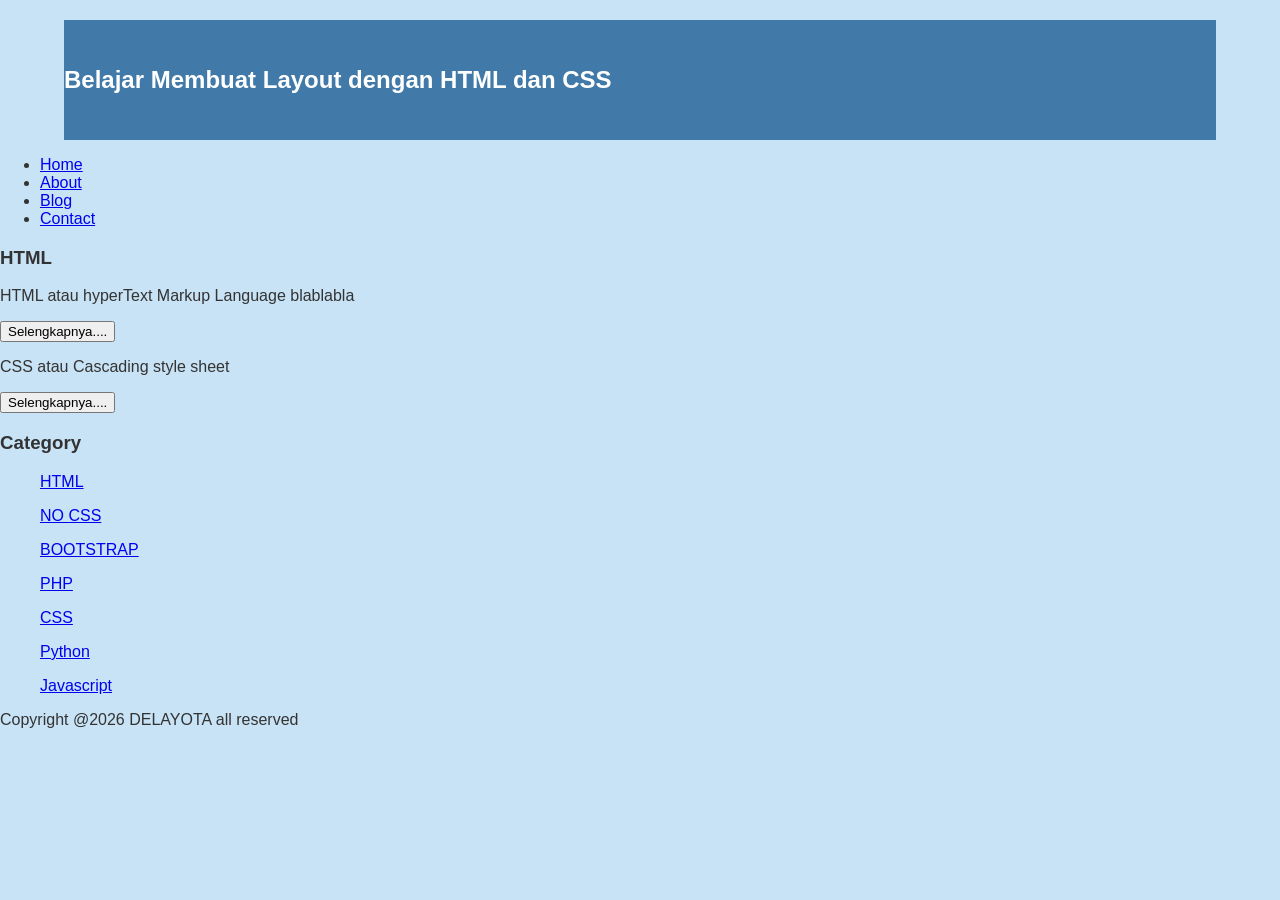
==== index.html @ 295136d4 "Add files via upload" ====
<!DOCTYPE html>
<html lang="en">
<head>
    <meta charset="UTF-8">
    <title>Delayota</title>
    <link rel="stylesheet" href="style.css">
</head>
<body>
    <!-- Header -->
    <div class="header">
        <h2>Belajar Membuat Layout dengan HTML dan CSS</h2>
    </div>

    <!-- Navigation -->
    <ul>
        <li><a href="index.html">Home</a></li>
        <li><a href="about.html">About</a></li>
        <li><a href="#">Blog</a></li>
        <li><a href="#">Contact</a></li>
    </ul>

    <!-- Content -->
    <h3>HTML</h3>
    <p>HTML atau hyperText Markup Language blablabla</p>
    <button>Selengkapnya....</button>

    <p>CSS atau Cascading style sheet</p>
    <button>Selengkapnya....</button>

    <!-- Category -->
    <h3>Category</h3>
    <ul>
        <p><a href="#">HTML</a></p>
        <p><a href="#">NO CSS</a></p>
        <p><a href="#">BOOTSTRAP</a></p>
        <p><a href="#">PHP</a></p>
        <p><a href="#">CSS</a></p>
        <p><a href="#">Python</a></p>
        <p><a href="#">Javascript</a></p>
    </ul>

    <!-- Footer -->
    <p>Copyright @2026 DELAYOTA all reserved</p>
</body>
</html>
---- style.css ----
body{
       background:#c8e3f5;
       color:#333;
       width:100%;
       font-family:sans-serif;
       margin:0 auto;
   }

   .header{
       width:90%;
       margin:auto;
       height:120px;
       line-height:120px;
       background:#417aa8;
       color:#fff;
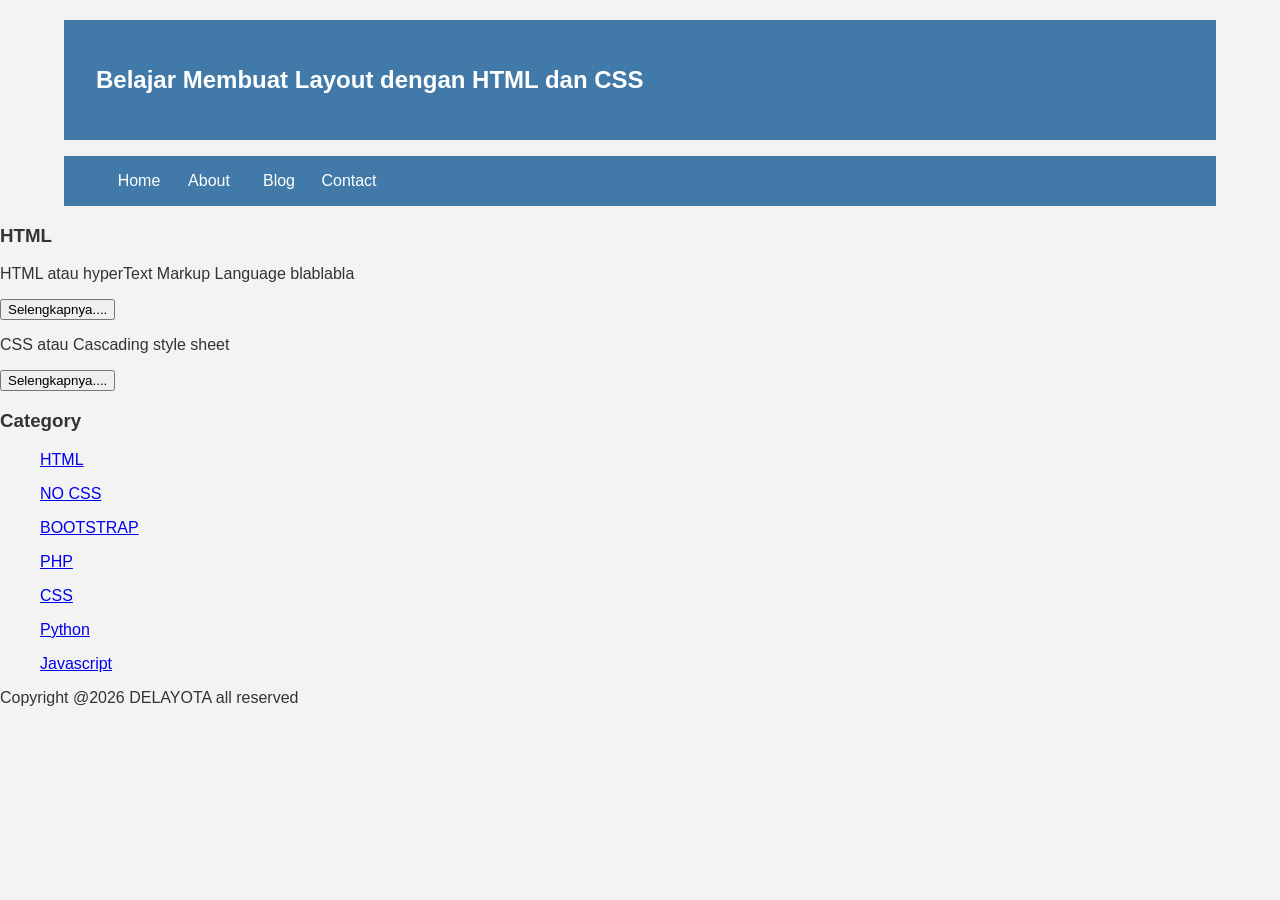
==== commit b0f52c49: "Add files via upload" ====
--- a/index.html
+++ b/index.html
@@ -8,16 +8,20 @@
 <body>
     <!-- Header -->
     <div class="header">
-        <h2>Belajar Membuat Layout dengan HTML dan CSS</h2>
+        <div class="jarak">
+            <h2>Belajar Membuat Layout dengan HTML dan CSS</h2>
+        </div>
     </div>
 
-    <!-- Navigation -->
-    <ul>
-        <li><a href="index.html">Home</a></li>
-        <li><a href="about.html">About</a></li>
-        <li><a href="#">Blog</a></li>
-        <li><a href="#">Contact</a></li>
-    </ul>
+    <!-- Menu -->
+    <div class="menu">
+        <ul>
+            <li><a href="index.html">Home</a></li>
+            <li><a href="about.html">About</a></li>
+            <li><a href="#">Blog</a></li>
+            <li><a href="#">Contact</a></li>
+        </ul>
+    </div>
 
     <!-- Content -->
     <h3>HTML</h3>
@@ -42,4 +46,4 @@
     <!-- Footer -->
     <p>Copyright @2026 DELAYOTA all reserved</p>
 </body>
-</html>+</html> 
--- a/style.css
+++ b/style.css
@@ -1,15 +1,48 @@
-body{
-       background:#c8e3f5;
-       color:#333;
-       width:100%;
-       font-family:sans-serif;
-       margin:0 auto;
-   }
+body {
+    background:#f3f3f3;
+    color:#333;
+    width:100%;
+    font-family:sans-serif;
+    margin:0 auto;
+}
 
-   .header{
-       width:90%;
-       margin:auto;
-       height:120px;
-       line-height:120px;
-       background:#417aa8;
-       color:#fff;
+.header {
+    width:90%;
+    margin:auto;
+    height:120px;
+    line-height:120px;
+    background:#417aa8;
+    color:#fff;
+}
+
+.jarak {
+    padding:0 2pc;
+}
+
+.menu {
+    background-color:#417aa8;
+    height:50px;
+    line-height:50px;
+    position:relative;
+    width:90%;
+    margin:0 auto;
+    padding:0 auto;
+}
+
+.menu ul {
+    list-style:none;
+}
+
+.menu ul li a {
+    float:left;
+    width:70px;
+    display:block;
+    text-align:center;
+    color:#FFF;
+    text-decoration:none;
+}
+
+.menu ul li a:hover {
+    background-color:#4b88bb;
+    display:block;
+}
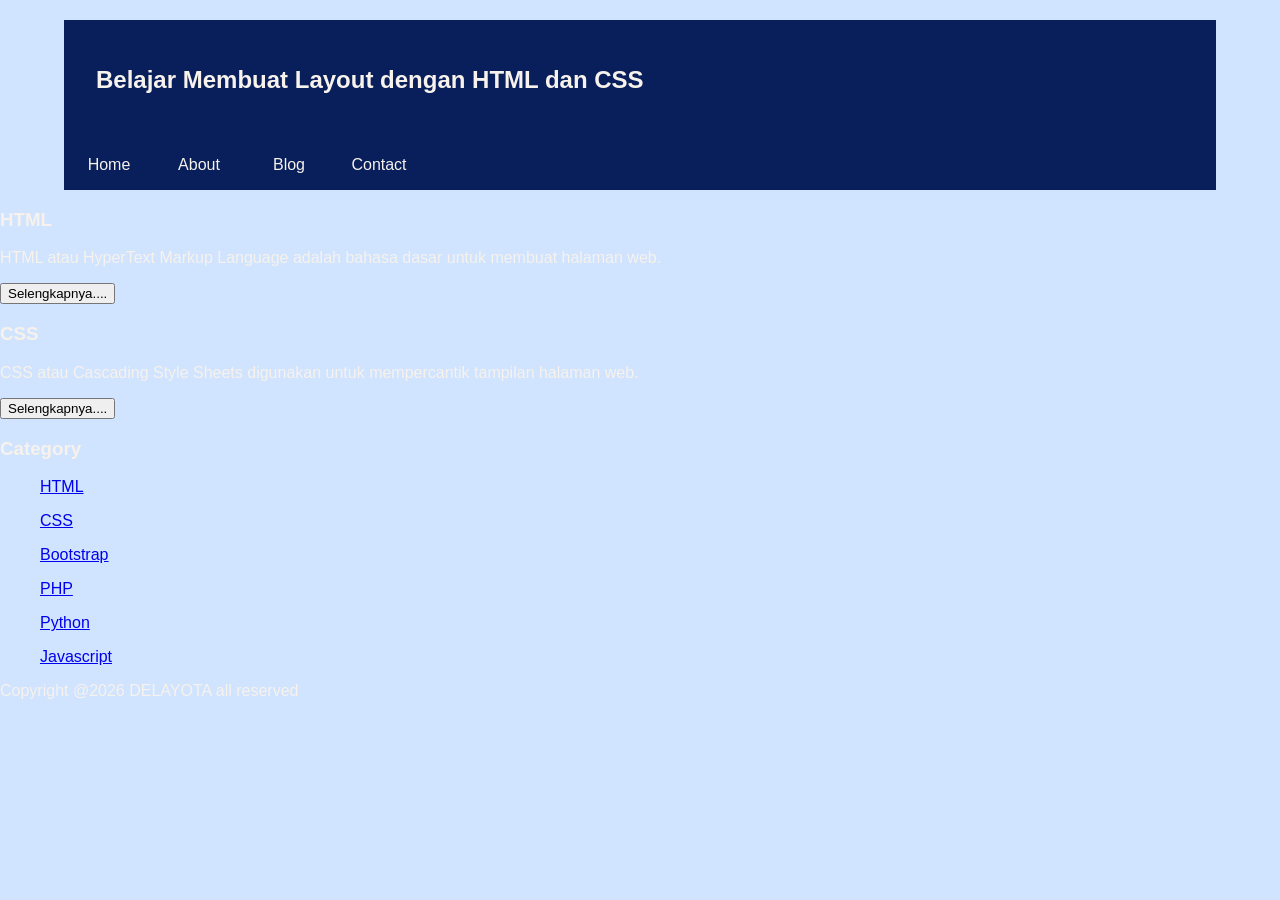
==== commit afffb8e1: "Add files via upload" ====
--- a/index.html
+++ b/index.html
@@ -25,20 +25,20 @@
 
     <!-- Content -->
     <h3>HTML</h3>
-    <p>HTML atau hyperText Markup Language blablabla</p>
+    <p>HTML atau HyperText Markup Language adalah bahasa dasar untuk membuat halaman web.</p>
     <button>Selengkapnya....</button>
 
-    <p>CSS atau Cascading style sheet</p>
+    <h3>CSS</h3>
+    <p>CSS atau Cascading Style Sheets digunakan untuk mempercantik tampilan halaman web.</p>
     <button>Selengkapnya....</button>
 
     <!-- Category -->
     <h3>Category</h3>
     <ul>
         <p><a href="#">HTML</a></p>
-        <p><a href="#">NO CSS</a></p>
-        <p><a href="#">BOOTSTRAP</a></p>
+        <p><a href="#">CSS</a></p>
+        <p><a href="#">Bootstrap</a></p>
         <p><a href="#">PHP</a></p>
-        <p><a href="#">CSS</a></p>
         <p><a href="#">Python</a></p>
         <p><a href="#">Javascript</a></p>
     </ul>
@@ -46,4 +46,4 @@
     <!-- Footer -->
     <p>Copyright @2026 DELAYOTA all reserved</p>
 </body>
-</html> 
+</html>
--- a/style.css
+++ b/style.css
@@ -1,48 +1,50 @@
 body {
-    background:#f3f3f3;
-    color:#333;
-    width:100%;
-    font-family:sans-serif;
-    margin:0 auto;
+    background: #D0E3FF;
+    color: #F7F2EB;
+    width: 100%;
+    font-family: sans-serif;
+    margin: 0 auto;
 }
 
 .header {
-    width:90%;
-    margin:auto;
-    height:120px;
-    line-height:120px;
-    background:#417aa8;
-    color:#fff;
+    width: 90%;
+    margin: auto;
+    height: 120px;
+    line-height: 120px;
+    background: #081F5C;
+    color: #F7F2EB;
 }
 
 .jarak {
-    padding:0 2pc;
+    padding: 0 2pc;
 }
 
 .menu {
-    background-color:#417aa8;
-    height:50px;
-    line-height:50px;
-    position:relative;
-    width:90%;
-    margin:0 auto;
-    padding:0 auto;
+    background-color: #081F5C;
+    height: 50px;
+    line-height: 50px;
+    position: relative;
+    width: 90%;
+    margin: 0 auto;
+    padding: 0;
 }
 
 .menu ul {
-    list-style:none;
+    list-style: none;
+    margin: 0;
+    padding: 0;
 }
 
 .menu ul li a {
-    float:left;
-    width:70px;
-    display:block;
-    text-align:center;
-    color:#FFF;
-    text-decoration:none;
+    float: left;
+    width: 90px;
+    display: block;
+    text-align: center;
+    color: #F7F2EB;
+    text-decoration: none;
 }
 
 .menu ul li a:hover {
-    background-color:#4b88bb;
-    display:block;
+    background-color: #4B88BB;
+    display: block;
 }
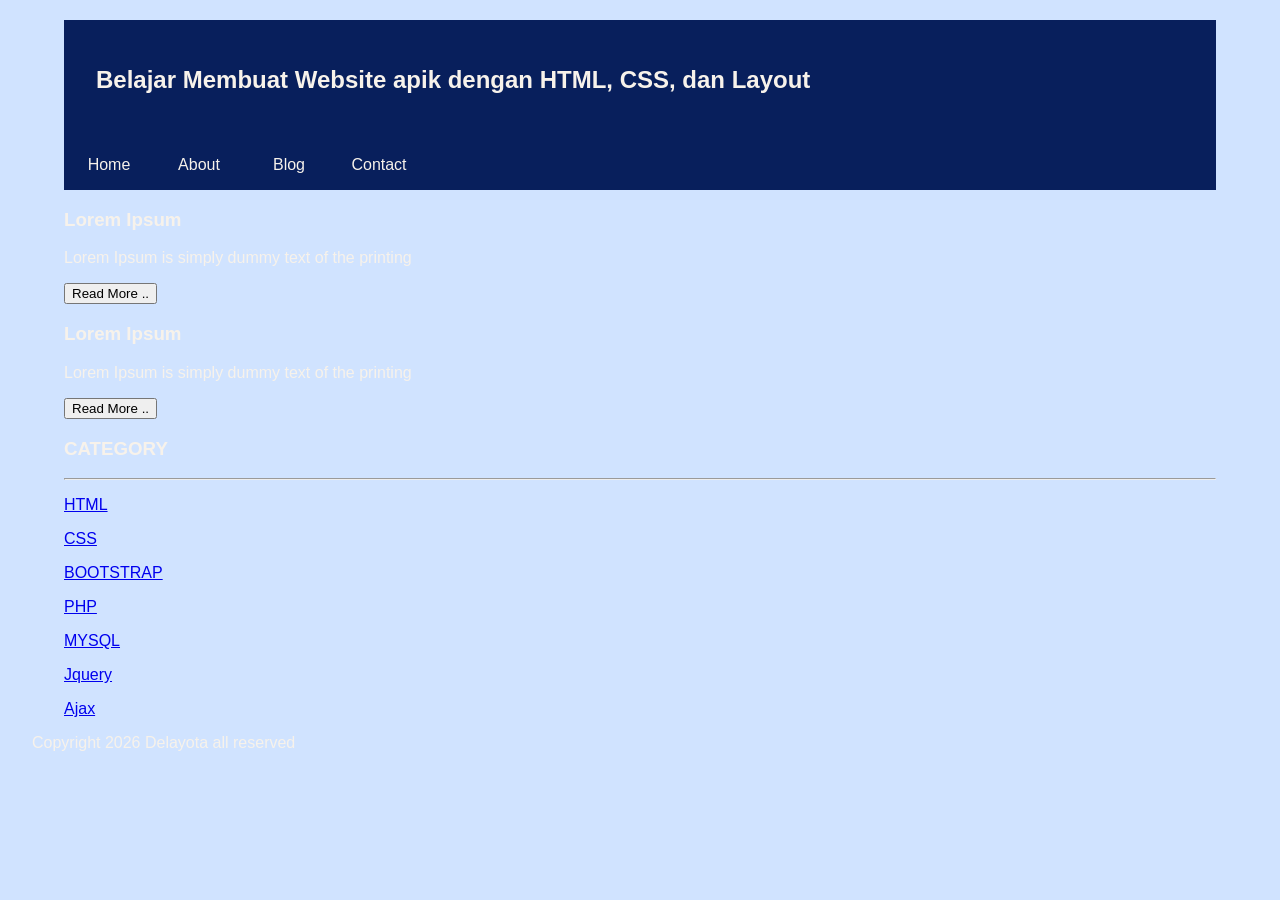
==== commit d412646b: "index.html" ====
--- a/index.html
+++ b/index.html
@@ -9,7 +9,7 @@
     <!-- Header -->
     <div class="header">
         <div class="jarak">
-            <h2>Belajar Membuat Layout dengan HTML dan CSS</h2>
+            <h2>Belajar Membuat Website apik dengan HTML, CSS, dan Layout</h2>
         </div>
     </div>
 
@@ -24,26 +24,49 @@
     </div>
 
     <!-- Content -->
-    <h3>HTML</h3>
-    <p>HTML atau HyperText Markup Language adalah bahasa dasar untuk membuat halaman web.</p>
-    <button>Selengkapnya....</button>
-
-    <h3>CSS</h3>
-    <p>CSS atau Cascading Style Sheets digunakan untuk mempercantik tampilan halaman web.</p>
-    <button>Selengkapnya....</button>
-
-    <!-- Category -->
-    <h3>Category</h3>
-    <ul>
-        <p><a href="#">HTML</a></p>
-        <p><a href="#">CSS</a></p>
-        <p><a href="#">Bootstrap</a></p>
-        <p><a href="#">PHP</a></p>
-        <p><a href="#">Python</a></p>
-        <p><a href="#">Javascript</a></p>
-    </ul>
+    <div class="content">
+        <div class="jarak">
+            <!-- kiri -->
+            <div class="kiri">
+                <!-- blog -->
+                <div class="border">
+                    <div class="jarak">
+                        <h3>Lorem Ipsum</h3>
+                        <p>Lorem Ipsum is simply dummy text of the printing</p>
+                        <button class="btn">Read More ..</button>
+                    </div>
+                </div>
+                <!-- end blog -->
+                <div class="border">
+                    <div class="jarak">
+                        <h3>Lorem Ipsum</h3>
+                        <p>Lorem Ipsum is simply dummy text of the printing</p>
+                        <button class="btn">Read More ..</button>
+                    </div>
+                </div>
+            </div>
+            <!-- kanan -->
+            <div class="kanan">
+                <div class="jarak">
+                    <h3>CATEGORY</h3>
+                    <hr/>
+                    <p><a href="#" class="undecor">HTML</a></p>
+                    <p><a href="#" class="undecor">CSS</a></p>
+                    <p><a href="#" class="undecor">BOOTSTRAP</a></p>
+                    <p><a href="#" class="undecor">PHP</a></p>
+                    <p><a href="#" class="undecor">MYSQL</a></p>
+                    <p><a href="#" class="undecor">Jquery</a></p>
+                    <p><a href="#" class="undecor">Ajax</a></p>
+                </div>
+            </div>
+        </div>
+    </div>
 
     <!-- Footer -->
-    <p>Copyright @2026 DELAYOTA all reserved</p>
+    <div class="footer">
+        <div class="jarak">
+            <p>Copyright 2026 Delayota all reserved</p>
+        </div>
+    </div>
 </body>
 </html>
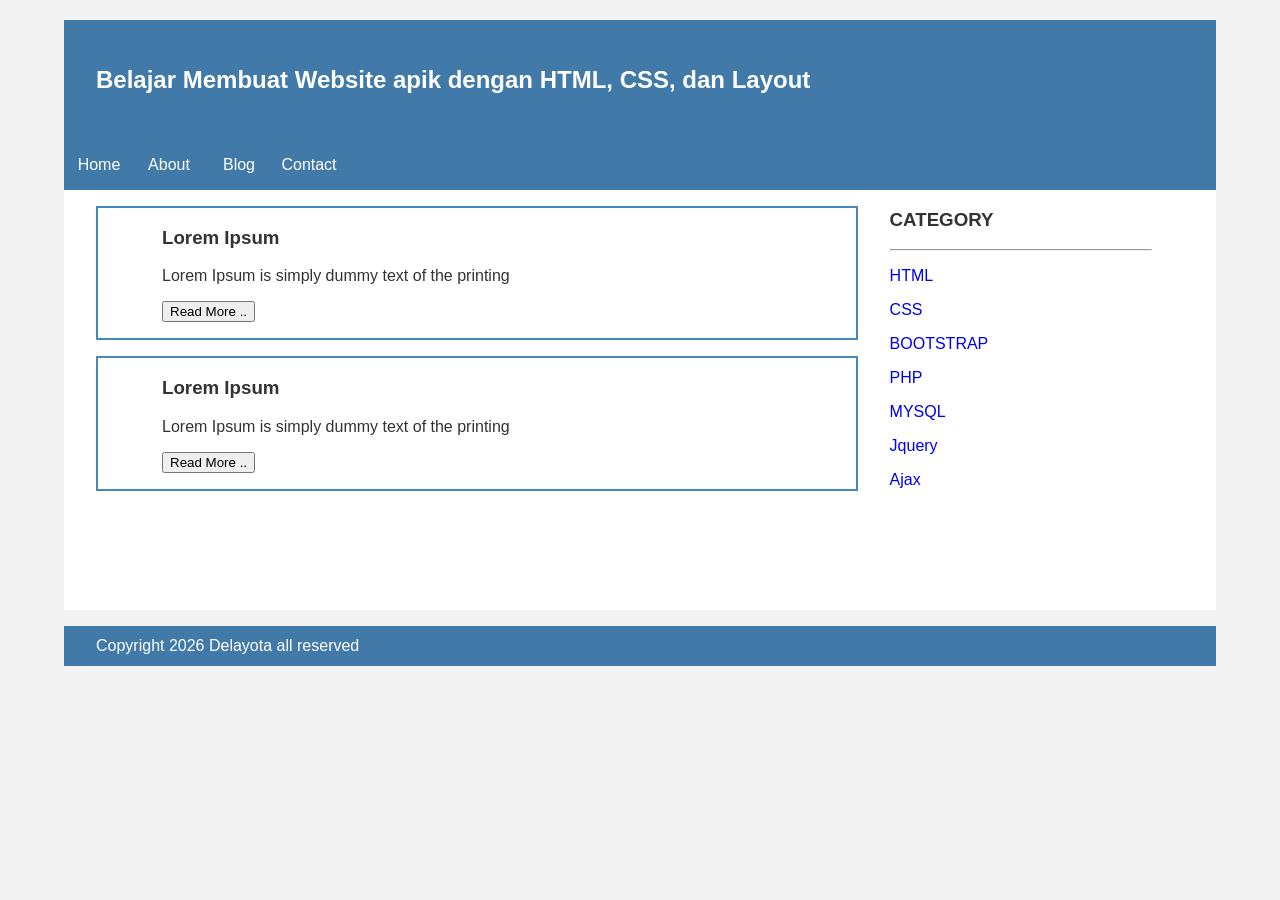
==== commit 80a28064: "Update index.html" ====
--- a/index.html
+++ b/index.html
@@ -6,14 +6,12 @@
     <link rel="stylesheet" href="style.css">
 </head>
 <body>
-    <!-- Header -->
     <div class="header">
         <div class="jarak">
             <h2>Belajar Membuat Website apik dengan HTML, CSS, dan Layout</h2>
         </div>
     </div>
 
-    <!-- Menu -->
     <div class="menu">
         <ul>
             <li><a href="index.html">Home</a></li>
@@ -23,7 +21,6 @@
         </ul>
     </div>
 
-    <!-- Content -->
     <div class="content">
         <div class="jarak">
             <!-- kiri -->
@@ -62,7 +59,6 @@
         </div>
     </div>
 
-    <!-- Footer -->
     <div class="footer">
         <div class="jarak">
             <p>Copyright 2026 Delayota all reserved</p>
--- a/style.css
+++ b/style.css
@@ -1,6 +1,6 @@
 body {
-    background: #D0E3FF;
-    color: #F7F2EB;
+    background: #f3f3f3;
+    color: #333;
     width: 100%;
     font-family: sans-serif;
     margin: 0 auto;
@@ -11,16 +11,12 @@
     margin: auto;
     height: 120px;
     line-height: 120px;
-    background: #081F5C;
-    color: #F7F2EB;
-}
-
-.jarak {
-    padding: 0 2pc;
+    background: #417aa8;
+    color: #fff;
 }
 
 .menu {
-    background-color: #081F5C;
+    background-color: #417aa8;
     height: 50px;
     line-height: 50px;
     position: relative;
@@ -37,14 +33,64 @@
 
 .menu ul li a {
     float: left;
-    width: 90px;
+    width: 70px;
     display: block;
     text-align: center;
-    color: #F7F2EB;
+    color: #fff;
     text-decoration: none;
 }
 
 .menu ul li a:hover {
-    background-color: #4B88BB;
-    display: block;
+    background-color: #4b88bb;
 }
+
+.jarak {
+    padding: 0 2pc;
+}
+
+.content {
+    width: 90%;
+    margin: auto;
+    height: 420px;
+    padding: 0.1px;
+    background: #fff;
+    color: #333;
+}
+
+.border {
+    border: 2px solid #4887b9;
+    margin-top: 1pc;
+    padding-bottom: 1pc;
+    padding-left: 2pc;
+    padding-right: 2pc;
+}
+
+.kiri {
+    width: 70%;
+    float: left;
+    margin: auto;
+    background: #fff;
+    height: 420px;
+}
+
+.kanan {
+    width: 30%;
+    float: left;
+    margin: auto;
+    background: #fff;
+    height: 420px;
+}
+
+.undecor {
+    text-decoration: none;
+}
+
+.footer {
+    width: 90%;
+    margin: auto;
+    height: 40px;
+    line-height: 40px;
+    background: #417aa8;
+    color: #fff;
+    margin-bottom: 1pc;
+}
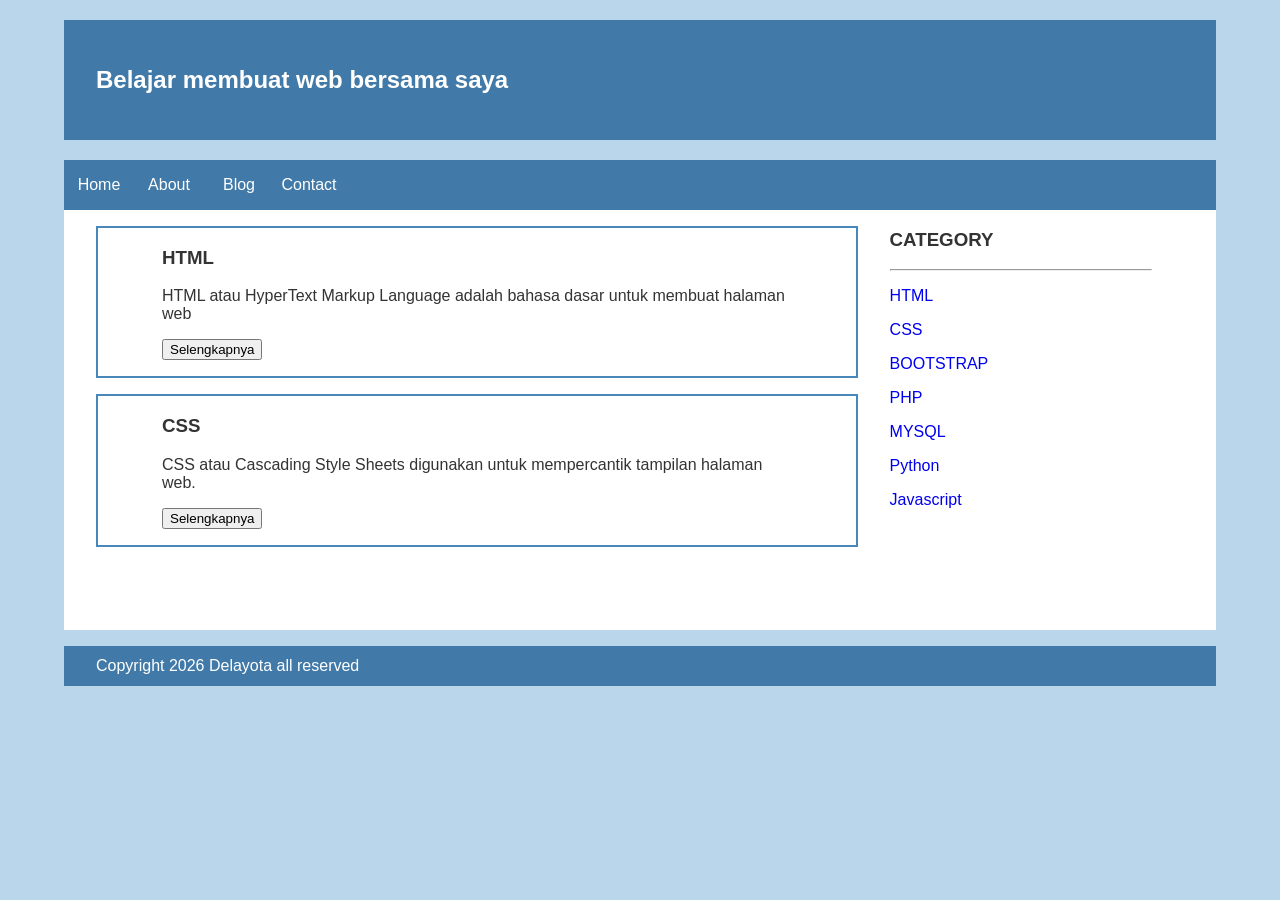
==== commit 72794b13: "Update index.html" ====
--- a/index.html
+++ b/index.html
@@ -8,7 +8,7 @@
 <body>
     <div class="header">
         <div class="jarak">
-            <h2>Belajar Membuat Website apik dengan HTML, CSS, dan Layout</h2>
+            <h2>Belajar membuat web bersama saya</h2>
         </div>
     </div>
 
@@ -23,26 +23,22 @@
 
     <div class="content">
         <div class="jarak">
-            <!-- kiri -->
             <div class="kiri">
-                <!-- blog -->
                 <div class="border">
                     <div class="jarak">
-                        <h3>Lorem Ipsum</h3>
-                        <p>Lorem Ipsum is simply dummy text of the printing</p>
-                        <button class="btn">Read More ..</button>
+                        <h3>HTML</h3>
+                        <p>HTML atau HyperText Markup Language adalah bahasa dasar untuk membuat halaman web</p>
+                        <button class="btn">Selengkapnya</button>
                     </div>
                 </div>
-                <!-- end blog -->
                 <div class="border">
                     <div class="jarak">
-                        <h3>Lorem Ipsum</h3>
-                        <p>Lorem Ipsum is simply dummy text of the printing</p>
-                        <button class="btn">Read More ..</button>
+                        <h3>CSS</h3>
+                        <p>CSS atau Cascading Style Sheets digunakan untuk mempercantik tampilan halaman web.</p>
+                        <button class="btn">Selengkapnya</button>
                     </div>
                 </div>
             </div>
-            <!-- kanan -->
             <div class="kanan">
                 <div class="jarak">
                     <h3>CATEGORY</h3>
@@ -52,8 +48,8 @@
                     <p><a href="#" class="undecor">BOOTSTRAP</a></p>
                     <p><a href="#" class="undecor">PHP</a></p>
                     <p><a href="#" class="undecor">MYSQL</a></p>
-                    <p><a href="#" class="undecor">Jquery</a></p>
-                    <p><a href="#" class="undecor">Ajax</a></p>
+                    <p><a href="#" class="undecor">Python</a></p>
+                    <p><a href="#" class="undecor">Javascript</a></p>
                 </div>
             </div>
         </div>
--- a/style.css
+++ b/style.css
@@ -1,5 +1,5 @@
 body {
-    background: #f3f3f3;
+    background: #BAD6EB;
     color: #333;
     width: 100%;
     font-family: sans-serif;
@@ -13,6 +13,7 @@
     line-height: 120px;
     background: #417aa8;
     color: #fff;
+    margin-bottom: 20px;
 }
 
 .menu {
